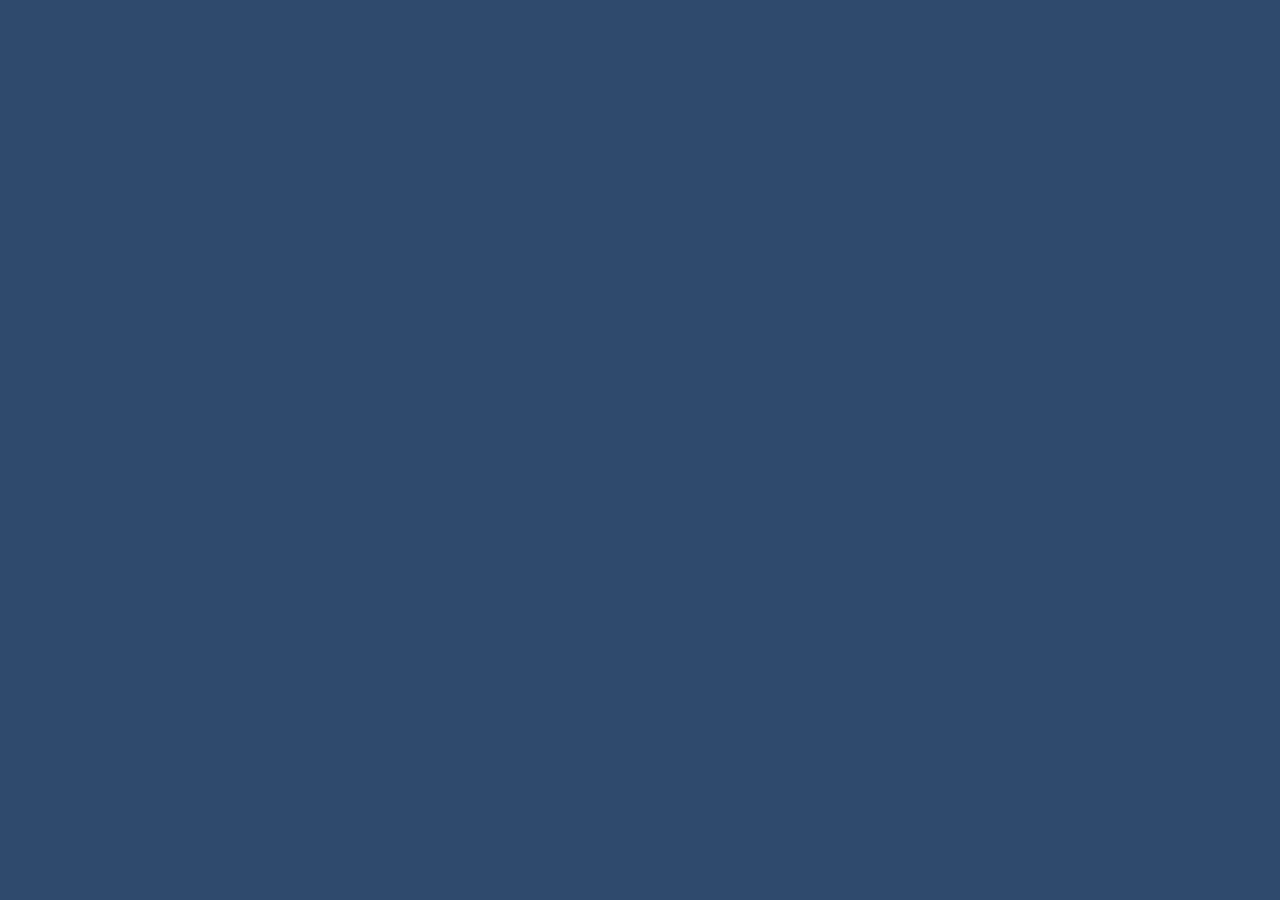
==== uscountybystated3js.html @ 9b06d2be "Add files via upload" ====
<html lang="en">
<head>
  <meta charset="UTF-8"/>
  <meta name="viewport" content="width=device-width, initial-scale=1.0"/>
  <meta http-equiv="X-UA-Compatible" content="ie=edge"/>
  <title>Covid - 19 Cases by State</title>
  
  <link href="https://fonts.googleapis.com/css?family=Open+Sans" rel="stylesheet">
  <script src="https://d3js.org/d3.v5.min.js"></script>
  <link rel="stylesheet" href="barchartCounty.css"/>
</head>
<body>
  <div id='layout'>
    <!-- <h2>Bar chart example</h2> -->
    <div id='container'>
      <svg>

      </svg>
    </div>
  </div>
  <script src="barchartCounty.js"></script>
</body>
</html>
---- barchartCounty.css ----
body {
        font-family: 'Open Sans', sans-serif;
		background-color: #2F4A6D
      }
      
      div#layout {
        text-align: center;
      }
      
      div#container {
        width: 1000px;
        height: 600px;
        margin: auto;
        background-color: #2F4A6D;
      }
      
      svg {
        width: 100%;
        height: 100%;
      }
      
      .bar {
        fill: #80cbc4;
      }
      
      text {
        font-size: 12px;
        fill: #fff;
      }
      
      path {
        stroke: gray;
      }
      
      line {
        stroke: gray;
      }
      
      line#limit {
        stroke: #FED966;
        stroke-width: 3;
        stroke-dasharray: 3 6;
      }
      
      .grid path {
        stroke-width: 0;
      }
      
      .grid .tick line {
        stroke: #9FAAAE;
        stroke-opacity: 0.3;
      }
      
      text.divergence {
        font-size: 14px;
        fill: #2F4A6D;
      }
      
      text.value {
        font-size: 14px;
      }
      
      text.title {
        font-size: 22px;
        font-weight: 600;
      }
      
      text.label {
        font-size: 14px;
        font-weight: 400;
      }
      
      text.source {
        font-size: 10px;
      }
      toolTip {
        position: absolute;
        display: none;
        min-width: 80px;
        height: auto;
        background: none repeat scroll 0 0 #ffffff;
        border: 1px solid #6F257F;
        padding: 14px;
        text-align: center;
      }
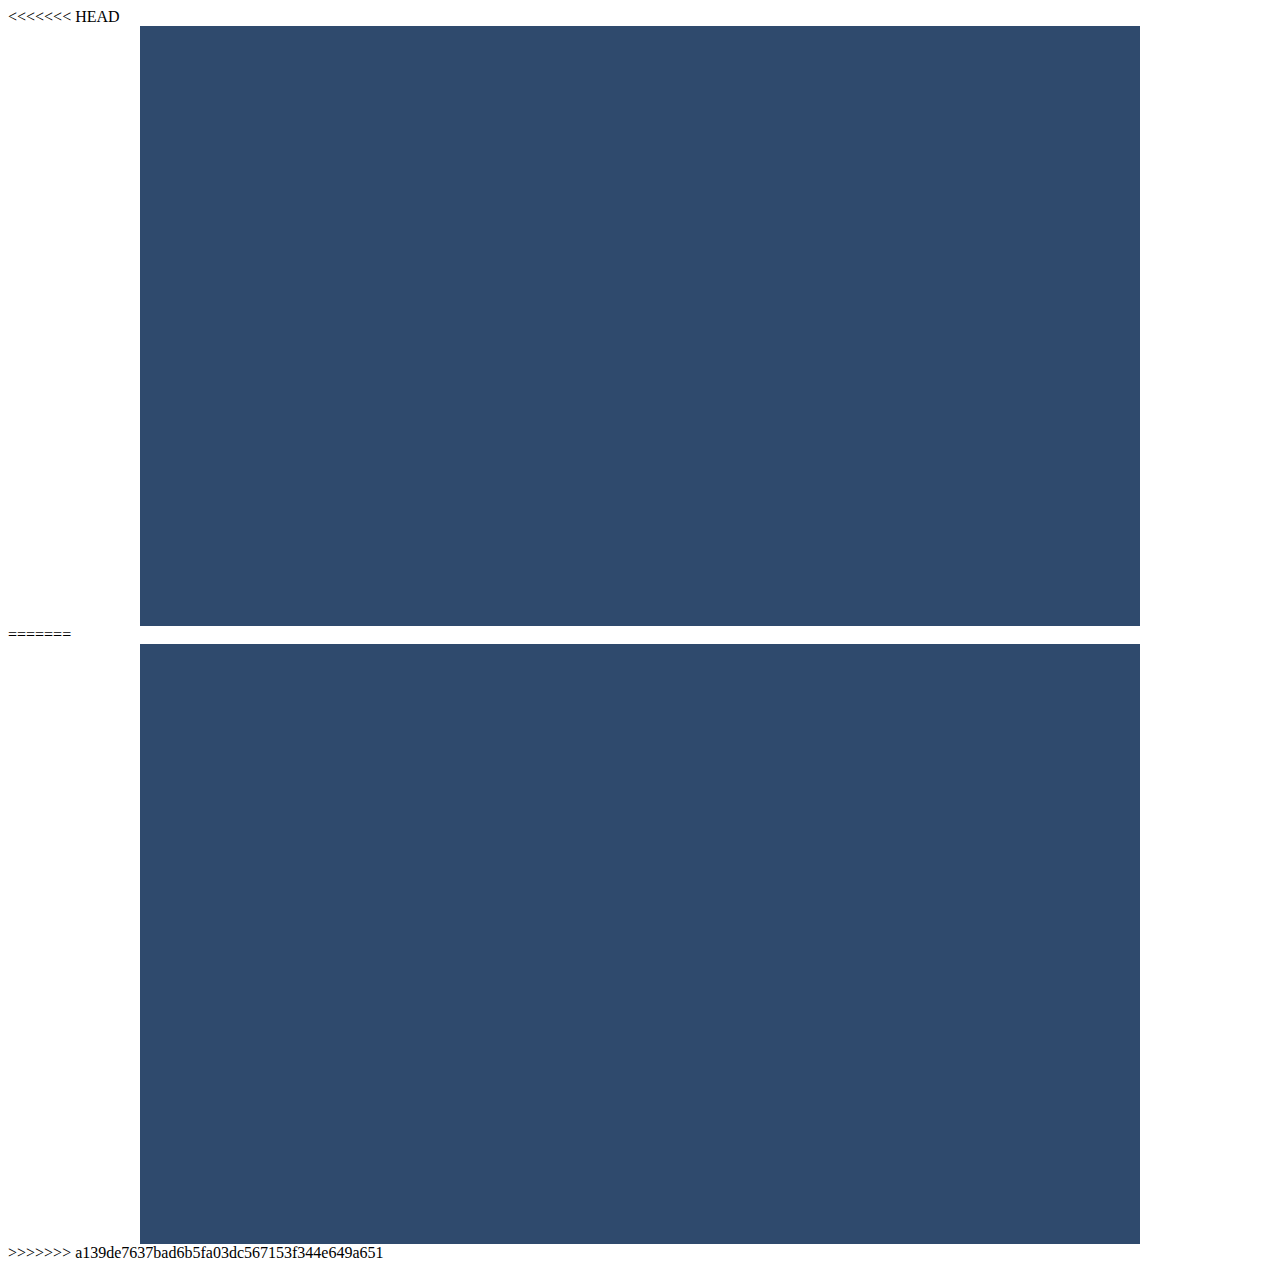
==== commit ed754544: "Merge branch 'master' of https://github.com/sriramr4/FinalAssignment" ====
--- a/uscountybystated3js.html
+++ b/uscountybystated3js.html
@@ -1,23 +1,48 @@
-<html lang="en">
-<head>
-  <meta charset="UTF-8"/>
-  <meta name="viewport" content="width=device-width, initial-scale=1.0"/>
-  <meta http-equiv="X-UA-Compatible" content="ie=edge"/>
-  <title>Covid - 19 Cases by State</title>
-  
-  <link href="https://fonts.googleapis.com/css?family=Open+Sans" rel="stylesheet">
-  <script src="https://d3js.org/d3.v5.min.js"></script>
-  <link rel="stylesheet" href="barchartCounty.css"/>
-</head>
-<body>
-  <div id='layout'>
-    <!-- <h2>Bar chart example</h2> -->
-    <div id='container'>
-      <svg>
-
-      </svg>
-    </div>
-  </div>
-  <script src="barchartCounty.js"></script>
-</body>
+<<<<<<< HEAD
+<html lang="en">
+<head>
+  <meta charset="UTF-8"/>
+  <meta name="viewport" content="width=device-width, initial-scale=1.0"/>
+  <meta http-equiv="X-UA-Compatible" content="ie=edge"/>
+  <title>Covid - 19 Cases by State</title>
+  
+  <link href="https://fonts.googleapis.com/css?family=Open+Sans" rel="stylesheet">
+  <script src="https://d3js.org/d3.v5.min.js"></script>
+  <link rel="stylesheet" href="barchartCounty.css"/>
+</head>
+<body>
+  <div id='layout'>
+    <!-- <h2>Bar chart example</h2> -->
+    <div id='container'>
+      <svg>
+
+      </svg>
+    </div>
+  </div>
+  <script src="barchartCounty.js"></script>
+</body>
+=======
+<html lang="en">
+<head>
+  <meta charset="UTF-8"/>
+  <meta name="viewport" content="width=device-width, initial-scale=1.0"/>
+  <meta http-equiv="X-UA-Compatible" content="ie=edge"/>
+  <title>Covid - 19 Cases by State</title>
+  
+  <link href="https://fonts.googleapis.com/css?family=Open+Sans" rel="stylesheet">
+  <script src="https://d3js.org/d3.v5.min.js"></script>
+  <link rel="stylesheet" href="barchartCounty.css"/>
+</head>
+<body>
+  <div id='layout'>
+    <!-- <h2>Bar chart example</h2> -->
+    <div id='container'>
+      <svg>
+
+      </svg>
+    </div>
+  </div>
+  <script src="barchartCounty.js"></script>
+</body>
+>>>>>>> a139de7637bad6b5fa03dc567153f344e649a651
 </html>--- a/barchartCounty.css
+++ b/barchartCounty.css
@@ -1,85 +1,172 @@
-    body {
-        font-family: 'Open Sans', sans-serif;
-		background-color: #2F4A6D
-      }
-      
-      div#layout {
-        text-align: center;
-      }
-      
-      div#container {
-        width: 1000px;
-        height: 600px;
-        margin: auto;
-        background-color: #2F4A6D;
-      }
-      
-      svg {
-        width: 100%;
-        height: 100%;
-      }
-      
-      .bar {
-        fill: #80cbc4;
-      }
-      
-      text {
-        font-size: 12px;
-        fill: #fff;
-      }
-      
-      path {
-        stroke: gray;
-      }
-      
-      line {
-        stroke: gray;
-      }
-      
-      line#limit {
-        stroke: #FED966;
-        stroke-width: 3;
-        stroke-dasharray: 3 6;
-      }
-      
-      .grid path {
-        stroke-width: 0;
-      }
-      
-      .grid .tick line {
-        stroke: #9FAAAE;
-        stroke-opacity: 0.3;
-      }
-      
-      text.divergence {
-        font-size: 14px;
-        fill: #2F4A6D;
-      }
-      
-      text.value {
-        font-size: 14px;
-      }
-      
-      text.title {
-        font-size: 22px;
-        font-weight: 600;
-      }
-      
-      text.label {
-        font-size: 14px;
-        font-weight: 400;
-      }
-      
-      text.source {
-        font-size: 10px;
-      }
-      toolTip {
-        position: absolute;
-        display: none;
-        min-width: 80px;
-        height: auto;
-        background: none repeat scroll 0 0 #ffffff;
-        border: 1px solid #6F257F;
-        padding: 14px;
-        text-align: center;
+<<<<<<< HEAD
+    body {
+        font-family: 'Open Sans', sans-serif;
+		background-color: #2F4A6D
+      }
+      
+      div#layout {
+        text-align: center;
+      }
+      
+      div#container {
+        width: 1000px;
+        height: 600px;
+        margin: auto;
+        background-color: #2F4A6D;
+      }
+      
+      svg {
+        width: 100%;
+        height: 100%;
+      }
+      
+      .bar {
+        fill: #80cbc4;
+      }
+      
+      text {
+        font-size: 12px;
+        fill: #fff;
+      }
+      
+      path {
+        stroke: gray;
+      }
+      
+      line {
+        stroke: gray;
+      }
+      
+      line#limit {
+        stroke: #FED966;
+        stroke-width: 3;
+        stroke-dasharray: 3 6;
+      }
+      
+      .grid path {
+        stroke-width: 0;
+      }
+      
+      .grid .tick line {
+        stroke: #9FAAAE;
+        stroke-opacity: 0.3;
+      }
+      
+      text.divergence {
+        font-size: 14px;
+        fill: #2F4A6D;
+      }
+      
+      text.value {
+        font-size: 14px;
+      }
+      
+      text.title {
+        font-size: 22px;
+        font-weight: 600;
+      }
+      
+      text.label {
+        font-size: 14px;
+        font-weight: 400;
+      }
+      
+      text.source {
+        font-size: 10px;
+      }
+      toolTip {
+        position: absolute;
+        display: none;
+        min-width: 80px;
+        height: auto;
+        background: none repeat scroll 0 0 #ffffff;
+        border: 1px solid #6F257F;
+        padding: 14px;
+        text-align: center;
+=======
+    body {
+        font-family: 'Open Sans', sans-serif;
+		background-color: #2F4A6D
+      }
+      
+      div#layout {
+        text-align: center;
+      }
+      
+      div#container {
+        width: 1000px;
+        height: 600px;
+        margin: auto;
+        background-color: #2F4A6D;
+      }
+      
+      svg {
+        width: 100%;
+        height: 100%;
+      }
+      
+      .bar {
+        fill: #80cbc4;
+      }
+      
+      text {
+        font-size: 12px;
+        fill: #fff;
+      }
+      
+      path {
+        stroke: gray;
+      }
+      
+      line {
+        stroke: gray;
+      }
+      
+      line#limit {
+        stroke: #FED966;
+        stroke-width: 3;
+        stroke-dasharray: 3 6;
+      }
+      
+      .grid path {
+        stroke-width: 0;
+      }
+      
+      .grid .tick line {
+        stroke: #9FAAAE;
+        stroke-opacity: 0.3;
+      }
+      
+      text.divergence {
+        font-size: 14px;
+        fill: #2F4A6D;
+      }
+      
+      text.value {
+        font-size: 14px;
+      }
+      
+      text.title {
+        font-size: 22px;
+        font-weight: 600;
+      }
+      
+      text.label {
+        font-size: 14px;
+        font-weight: 400;
+      }
+      
+      text.source {
+        font-size: 10px;
+      }
+      toolTip {
+        position: absolute;
+        display: none;
+        min-width: 80px;
+        height: auto;
+        background: none repeat scroll 0 0 #ffffff;
+        border: 1px solid #6F257F;
+        padding: 14px;
+        text-align: center;
+>>>>>>> a139de7637bad6b5fa03dc567153f344e649a651
       }--- a/barchartCounty.css
+++ b/barchartCounty.css
@@ -1,85 +1,172 @@
-    body {
-        font-family: 'Open Sans', sans-serif;
-		background-color: #2F4A6D
-      }
-      
-      div#layout {
-        text-align: center;
-      }
-      
-      div#container {
-        width: 1000px;
-        height: 600px;
-        margin: auto;
-        background-color: #2F4A6D;
-      }
-      
-      svg {
-        width: 100%;
-        height: 100%;
-      }
-      
-      .bar {
-        fill: #80cbc4;
-      }
-      
-      text {
-        font-size: 12px;
-        fill: #fff;
-      }
-      
-      path {
-        stroke: gray;
-      }
-      
-      line {
-        stroke: gray;
-      }
-      
-      line#limit {
-        stroke: #FED966;
-        stroke-width: 3;
-        stroke-dasharray: 3 6;
-      }
-      
-      .grid path {
-        stroke-width: 0;
-      }
-      
-      .grid .tick line {
-        stroke: #9FAAAE;
-        stroke-opacity: 0.3;
-      }
-      
-      text.divergence {
-        font-size: 14px;
-        fill: #2F4A6D;
-      }
-      
-      text.value {
-        font-size: 14px;
-      }
-      
-      text.title {
-        font-size: 22px;
-        font-weight: 600;
-      }
-      
-      text.label {
-        font-size: 14px;
-        font-weight: 400;
-      }
-      
-      text.source {
-        font-size: 10px;
-      }
-      toolTip {
-        position: absolute;
-        display: none;
-        min-width: 80px;
-        height: auto;
-        background: none repeat scroll 0 0 #ffffff;
-        border: 1px solid #6F257F;
-        padding: 14px;
-        text-align: center;
+<<<<<<< HEAD
+    body {
+        font-family: 'Open Sans', sans-serif;
+		background-color: #2F4A6D
+      }
+      
+      div#layout {
+        text-align: center;
+      }
+      
+      div#container {
+        width: 1000px;
+        height: 600px;
+        margin: auto;
+        background-color: #2F4A6D;
+      }
+      
+      svg {
+        width: 100%;
+        height: 100%;
+      }
+      
+      .bar {
+        fill: #80cbc4;
+      }
+      
+      text {
+        font-size: 12px;
+        fill: #fff;
+      }
+      
+      path {
+        stroke: gray;
+      }
+      
+      line {
+        stroke: gray;
+      }
+      
+      line#limit {
+        stroke: #FED966;
+        stroke-width: 3;
+        stroke-dasharray: 3 6;
+      }
+      
+      .grid path {
+        stroke-width: 0;
+      }
+      
+      .grid .tick line {
+        stroke: #9FAAAE;
+        stroke-opacity: 0.3;
+      }
+      
+      text.divergence {
+        font-size: 14px;
+        fill: #2F4A6D;
+      }
+      
+      text.value {
+        font-size: 14px;
+      }
+      
+      text.title {
+        font-size: 22px;
+        font-weight: 600;
+      }
+      
+      text.label {
+        font-size: 14px;
+        font-weight: 400;
+      }
+      
+      text.source {
+        font-size: 10px;
+      }
+      toolTip {
+        position: absolute;
+        display: none;
+        min-width: 80px;
+        height: auto;
+        background: none repeat scroll 0 0 #ffffff;
+        border: 1px solid #6F257F;
+        padding: 14px;
+        text-align: center;
+=======
+    body {
+        font-family: 'Open Sans', sans-serif;
+		background-color: #2F4A6D
+      }
+      
+      div#layout {
+        text-align: center;
+      }
+      
+      div#container {
+        width: 1000px;
+        height: 600px;
+        margin: auto;
+        background-color: #2F4A6D;
+      }
+      
+      svg {
+        width: 100%;
+        height: 100%;
+      }
+      
+      .bar {
+        fill: #80cbc4;
+      }
+      
+      text {
+        font-size: 12px;
+        fill: #fff;
+      }
+      
+      path {
+        stroke: gray;
+      }
+      
+      line {
+        stroke: gray;
+      }
+      
+      line#limit {
+        stroke: #FED966;
+        stroke-width: 3;
+        stroke-dasharray: 3 6;
+      }
+      
+      .grid path {
+        stroke-width: 0;
+      }
+      
+      .grid .tick line {
+        stroke: #9FAAAE;
+        stroke-opacity: 0.3;
+      }
+      
+      text.divergence {
+        font-size: 14px;
+        fill: #2F4A6D;
+      }
+      
+      text.value {
+        font-size: 14px;
+      }
+      
+      text.title {
+        font-size: 22px;
+        font-weight: 600;
+      }
+      
+      text.label {
+        font-size: 14px;
+        font-weight: 400;
+      }
+      
+      text.source {
+        font-size: 10px;
+      }
+      toolTip {
+        position: absolute;
+        display: none;
+        min-width: 80px;
+        height: auto;
+        background: none repeat scroll 0 0 #ffffff;
+        border: 1px solid #6F257F;
+        padding: 14px;
+        text-align: center;
+>>>>>>> a139de7637bad6b5fa03dc567153f344e649a651
       }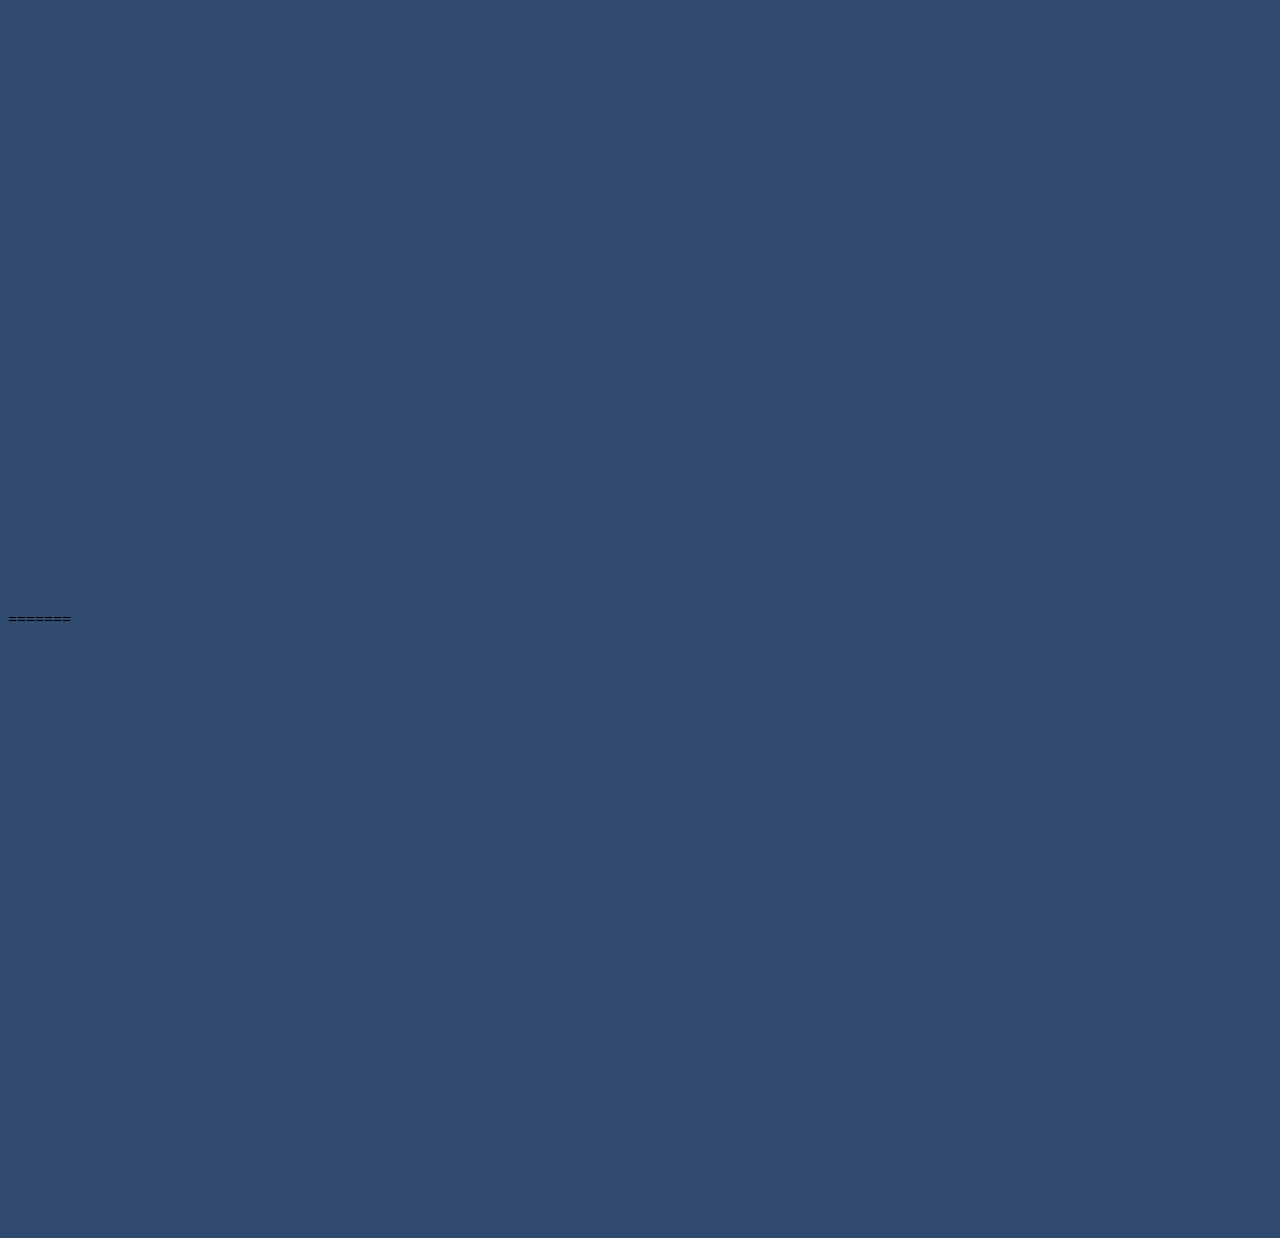
==== commit 38c559d6: "Update uscountybystated3js.html" ====
--- a/uscountybystated3js.html
+++ b/uscountybystated3js.html
@@ -1,4 +1,3 @@
-<<<<<<< HEAD
 <html lang="en">
 <head>
   <meta charset="UTF-8"/>
@@ -44,5 +43,5 @@
   </div>
   <script src="barchartCounty.js"></script>
 </body>
->>>>>>> a139de7637bad6b5fa03dc567153f344e649a651
-</html>+
+</html>
--- a/barchartCounty.css
+++ b/barchartCounty.css
@@ -1,4 +1,3 @@
-<<<<<<< HEAD
     body {
         font-family: 'Open Sans', sans-serif;
 		background-color: #2F4A6D
@@ -168,5 +167,4 @@
         border: 1px solid #6F257F;
         padding: 14px;
         text-align: center;
->>>>>>> a139de7637bad6b5fa03dc567153f344e649a651
-      }+      }
--- a/barchartCounty.css
+++ b/barchartCounty.css
@@ -1,4 +1,3 @@
-<<<<<<< HEAD
     body {
         font-family: 'Open Sans', sans-serif;
 		background-color: #2F4A6D
@@ -168,5 +167,4 @@
         border: 1px solid #6F257F;
         padding: 14px;
         text-align: center;
->>>>>>> a139de7637bad6b5fa03dc567153f344e649a651
-      }+      }
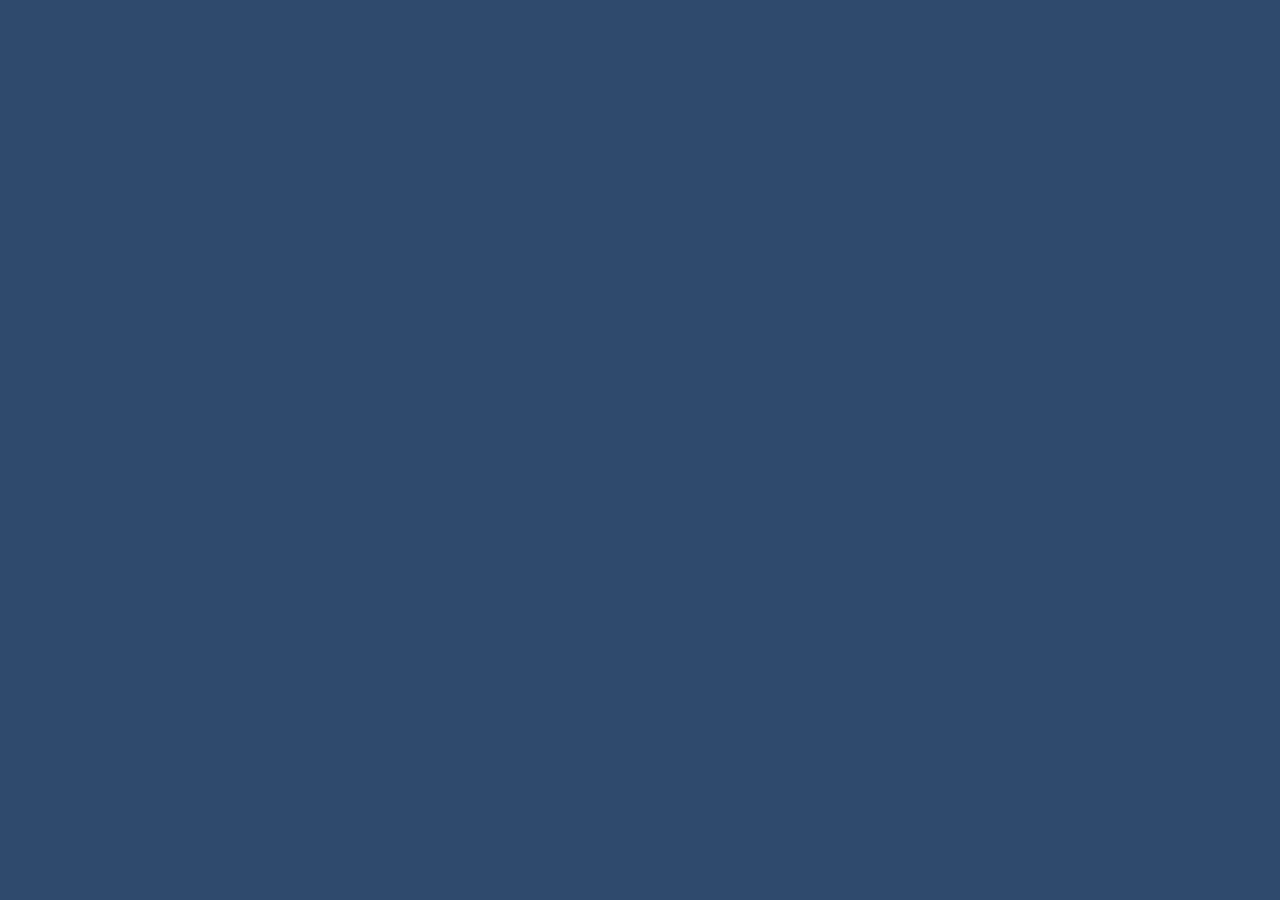
==== commit c86a5af2: "Update uscountybystated3js.html" ====
--- a/uscountybystated3js.html
+++ b/uscountybystated3js.html
@@ -20,28 +20,4 @@
   </div>
   <script src="barchartCounty.js"></script>
 </body>
-=======
-<html lang="en">
-<head>
-  <meta charset="UTF-8"/>
-  <meta name="viewport" content="width=device-width, initial-scale=1.0"/>
-  <meta http-equiv="X-UA-Compatible" content="ie=edge"/>
-  <title>Covid - 19 Cases by State</title>
-  
-  <link href="https://fonts.googleapis.com/css?family=Open+Sans" rel="stylesheet">
-  <script src="https://d3js.org/d3.v5.min.js"></script>
-  <link rel="stylesheet" href="barchartCounty.css"/>
-</head>
-<body>
-  <div id='layout'>
-    <!-- <h2>Bar chart example</h2> -->
-    <div id='container'>
-      <svg>
-
-      </svg>
-    </div>
-  </div>
-  <script src="barchartCounty.js"></script>
-</body>
-
 </html>
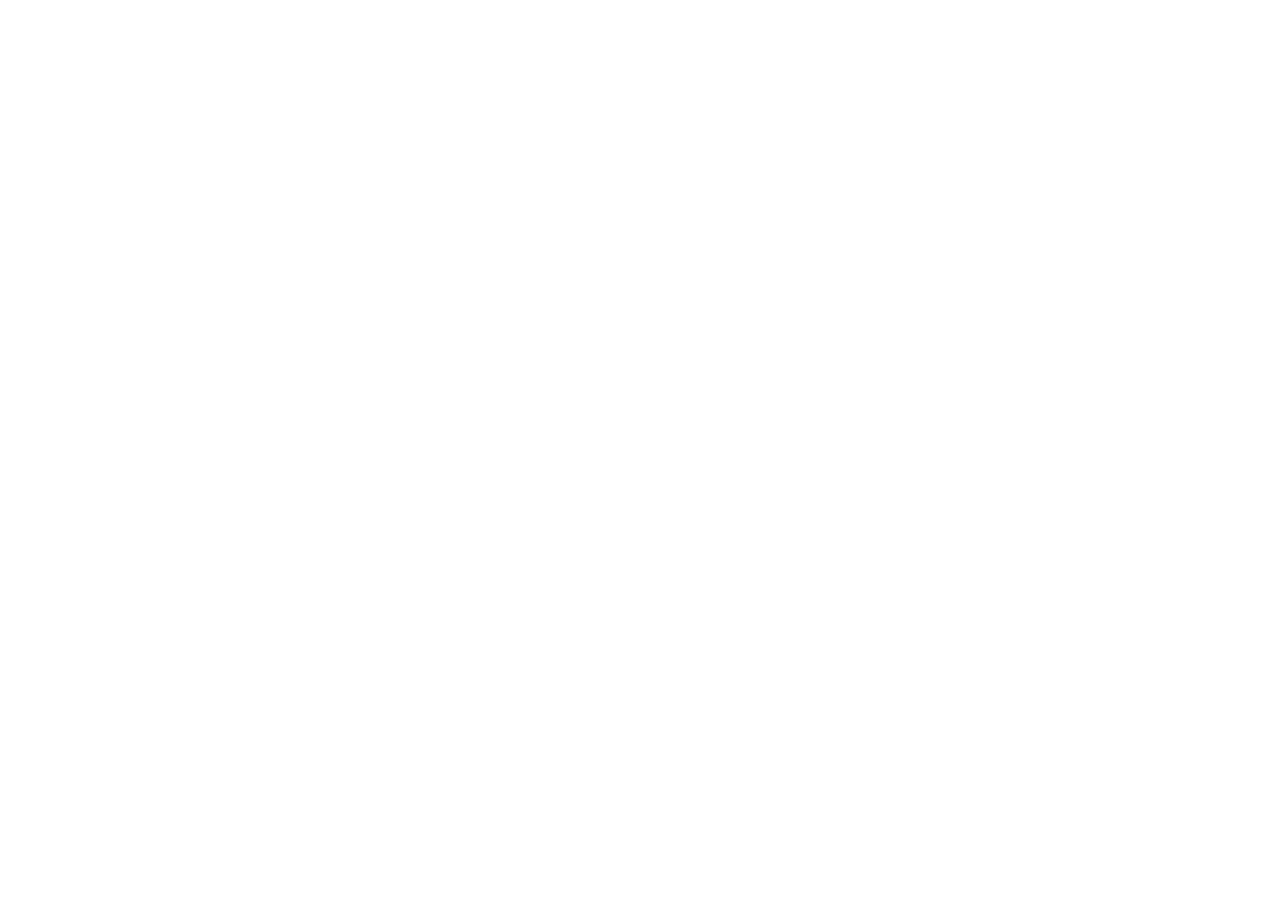
==== commit ed62f6e9: "CSS changes" ====
--- a/uscountybystated3js.html
+++ b/uscountybystated3js.html
@@ -11,7 +11,6 @@
 </head>
 <body>
   <div id='layout'>
-    <!-- <h2>Bar chart example</h2> -->
     <div id='container'>
       <svg>
 
@@ -20,4 +19,4 @@
   </div>
   <script src="barchartCounty.js"></script>
 </body>
-</html>
+</html>--- a/barchartCounty.css
+++ b/barchartCounty.css
@@ -1,6 +1,6 @@
     body {
-        font-family: 'Open Sans', sans-serif;
-		background-color: #2F4A6D
+        font-family: "Times New Roman", Times, Times;
+		background-color: White
       }
       
       div#layout {
@@ -11,7 +11,7 @@
         width: 1000px;
         height: 600px;
         margin: auto;
-        background-color: #2F4A6D;
+        background-color: White;
       }
       
       svg {
@@ -20,12 +20,13 @@
       }
       
       .bar {
-        fill: #80cbc4;
+        fill: #80cbc5;
       }
       
       text {
         font-size: 12px;
-        fill: #fff;
+        fill: Black;
+		font-family: "Times New Roman", Times, Times;
       }
       
       path {
@@ -82,89 +83,4 @@
         border: 1px solid #6F257F;
         padding: 14px;
         text-align: center;
-=======
-    body {
-        font-family: 'Open Sans', sans-serif;
-		background-color: #2F4A6D
-      }
-      
-      div#layout {
-        text-align: center;
-      }
-      
-      div#container {
-        width: 1000px;
-        height: 600px;
-        margin: auto;
-        background-color: #2F4A6D;
-      }
-      
-      svg {
-        width: 100%;
-        height: 100%;
-      }
-      
-      .bar {
-        fill: #80cbc4;
-      }
-      
-      text {
-        font-size: 12px;
-        fill: #fff;
-      }
-      
-      path {
-        stroke: gray;
-      }
-      
-      line {
-        stroke: gray;
-      }
-      
-      line#limit {
-        stroke: #FED966;
-        stroke-width: 3;
-        stroke-dasharray: 3 6;
-      }
-      
-      .grid path {
-        stroke-width: 0;
-      }
-      
-      .grid .tick line {
-        stroke: #9FAAAE;
-        stroke-opacity: 0.3;
-      }
-      
-      text.divergence {
-        font-size: 14px;
-        fill: #2F4A6D;
-      }
-      
-      text.value {
-        font-size: 14px;
-      }
-      
-      text.title {
-        font-size: 22px;
-        font-weight: 600;
-      }
-      
-      text.label {
-        font-size: 14px;
-        font-weight: 400;
-      }
-      
-      text.source {
-        font-size: 10px;
-      }
-      toolTip {
-        position: absolute;
-        display: none;
-        min-width: 80px;
-        height: auto;
-        background: none repeat scroll 0 0 #ffffff;
-        border: 1px solid #6F257F;
-        padding: 14px;
-        text-align: center;
-      }
+      }